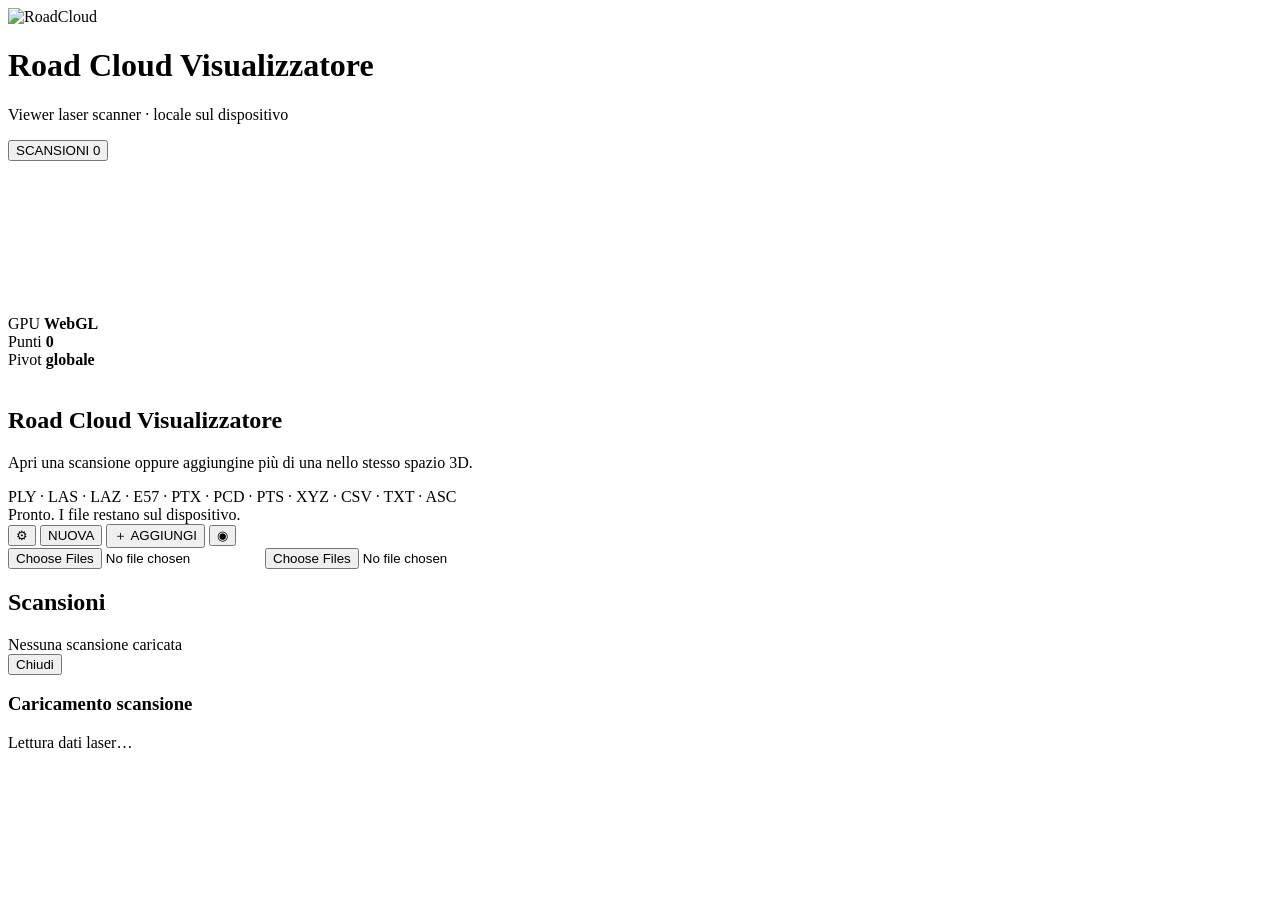
==== road-cloud-visualizzatore/index.html @ 15810f76 "Add Road Cloud Visualizzatore main page" ====
<!doctype html>
<html lang="it">
<head>
<meta charset="utf-8">
<meta name="viewport" content="width=device-width,initial-scale=1,viewport-fit=cover,user-scalable=no">
<meta name="theme-color" content="#02070c">
<meta name="apple-mobile-web-app-capable" content="yes">
<meta name="apple-mobile-web-app-status-bar-style" content="black-translucent">
<meta name="apple-mobile-web-app-title" content="Road Cloud Visualizzatore">
<title>Road Cloud Visualizzatore</title>
<link rel="manifest" href="./manifest.webmanifest">
<link rel="apple-touch-icon" href="./icon.png">
<link rel="stylesheet" href="./style.css">
</head>
<body>
<div class="app">
  <header class="topbar">
    <img class="brand-icon" src="./icon.png" alt="RoadCloud">
    <div class="brand"><h1>Road Cloud Visualizzatore</h1><p id="topSub">Viewer laser scanner · locale sul dispositivo</p></div>
    <div class="top-actions"><button id="layersBtn" class="pill-btn" type="button">SCANSIONI <span id="layerCount">0</span></button></div>
  </header>

  <main class="viewer-shell" id="viewerShell">
    <canvas id="gl" tabindex="0" aria-label="Visualizzatore 3D nuvole di punti"></canvas>
    <div class="hud">
      <div class="hud-chip ok">GPU <strong>WebGL</strong></div>
      <div class="hud-chip">Punti <strong id="pointCount">0</strong></div>
      <div class="hud-chip">Pivot <strong id="pivotMode">globale</strong></div>
    </div>
    <div id="pivotDot" class="pivot-dot"></div>
    <div id="empty" class="empty-state">
      <div class="empty-card">
        <img src="./icon.png" alt="">
        <h2>Road Cloud Visualizzatore</h2>
        <p>Apri una scansione oppure aggiungine più di una nello stesso spazio 3D.</p>
        <div class="formats">PLY · LAS · LAZ · E57 · PTX · PCD · PTS · XYZ · CSV · TXT · ASC</div>
      </div>
    </div>

    <div id="status" class="status-strip">Pronto. I file restano sul dispositivo.</div>
    <nav class="bottom-dock" aria-label="Comandi visualizzatore">
      <button id="settingsBtn" class="dock-btn icon" type="button" aria-label="Impostazioni">⚙︎</button>
      <button id="newBtn" class="dock-btn new" type="button">NUOVA</button>
      <button id="addBtn" class="dock-btn add" type="button">＋ AGGIUNGI</button>
      <button id="fitBtn" class="dock-btn icon" type="button" aria-label="Adatta vista">◉</button>
    </nav>

    <input id="addInput" class="hidden-input" type="file" multiple accept=".ply,.las,.laz,.e57,.ptx,.pcd,.pts,.xyz,.csv,.txt,.asc">
    <input id="newInput" class="hidden-input" type="file" multiple accept=".ply,.las,.laz,.e57,.ptx,.pcd,.pts,.xyz,.csv,.txt,.asc">

    <div id="drawerBackdrop" class="drawer-backdrop"></div>
    <section id="drawer" class="drawer" aria-label="Scansioni caricate">
      <div class="drawer-handle"></div>
      <div class="drawer-head"><div><h2>Scansioni</h2><span id="drawerSummary">Nessuna scansione caricata</span></div><button id="closeDrawer" class="mini-btn" type="button">Chiudi</button></div>
      <div id="layerList"></div>
    </section>

    <div id="progress" class="progress-wrap" role="status" aria-live="polite"><div class="progress-card"><h3 id="progressTitle">Caricamento scansione</h3><p id="progressText">Lettura dati laser…</p><div class="progress-track"><div class="progress-bar"></div></div></div></div>
  </main>
</div>
<script type="module" src="./app.js"></script>
</body>
</html>
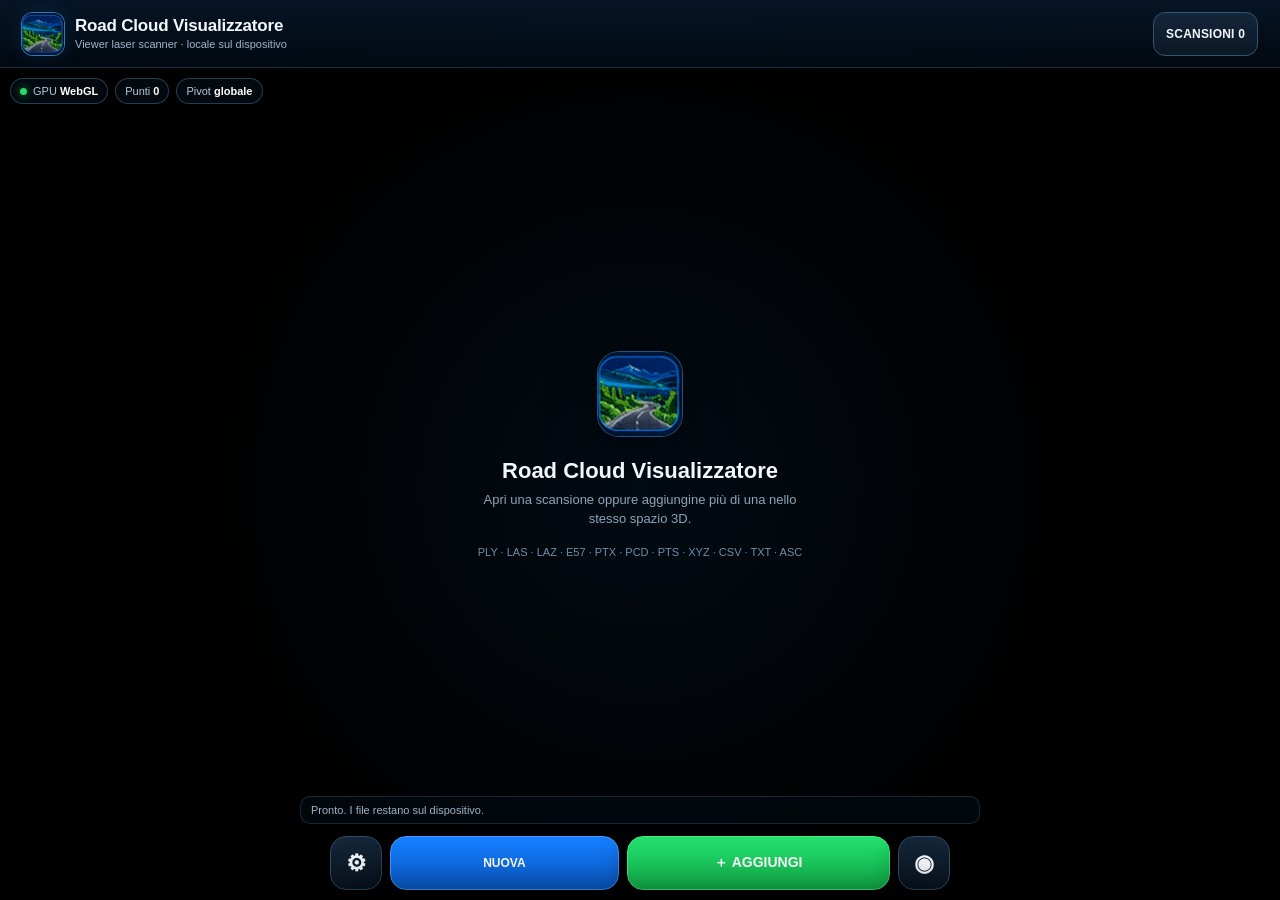
==== commit ec24ff2c: "Use RoadCloud icon in Road Cloud Visualizzatore" ====
--- a/road-cloud-visualizzatore/index.html
+++ b/road-cloud-visualizzatore/index.html
@@ -9,52 +9,25 @@
 <meta name="apple-mobile-web-app-title" content="Road Cloud Visualizzatore">
 <title>Road Cloud Visualizzatore</title>
 <link rel="manifest" href="./manifest.webmanifest">
-<link rel="apple-touch-icon" href="./icon.png">
+<link rel="apple-touch-icon" href="./icon-roadcloud.svg">
 <link rel="stylesheet" href="./style.css">
 </head>
 <body>
 <div class="app">
   <header class="topbar">
-    <img class="brand-icon" src="./icon.png" alt="RoadCloud">
+    <img class="brand-icon" src="./icon-roadcloud.svg" alt="RoadCloud">
     <div class="brand"><h1>Road Cloud Visualizzatore</h1><p id="topSub">Viewer laser scanner · locale sul dispositivo</p></div>
     <div class="top-actions"><button id="layersBtn" class="pill-btn" type="button">SCANSIONI <span id="layerCount">0</span></button></div>
   </header>
-
   <main class="viewer-shell" id="viewerShell">
     <canvas id="gl" tabindex="0" aria-label="Visualizzatore 3D nuvole di punti"></canvas>
-    <div class="hud">
-      <div class="hud-chip ok">GPU <strong>WebGL</strong></div>
-      <div class="hud-chip">Punti <strong id="pointCount">0</strong></div>
-      <div class="hud-chip">Pivot <strong id="pivotMode">globale</strong></div>
-    </div>
+    <div class="hud"><div class="hud-chip ok">GPU <strong>WebGL</strong></div><div class="hud-chip">Punti <strong id="pointCount">0</strong></div><div class="hud-chip">Pivot <strong id="pivotMode">globale</strong></div></div>
     <div id="pivotDot" class="pivot-dot"></div>
-    <div id="empty" class="empty-state">
-      <div class="empty-card">
-        <img src="./icon.png" alt="">
-        <h2>Road Cloud Visualizzatore</h2>
-        <p>Apri una scansione oppure aggiungine più di una nello stesso spazio 3D.</p>
-        <div class="formats">PLY · LAS · LAZ · E57 · PTX · PCD · PTS · XYZ · CSV · TXT · ASC</div>
-      </div>
-    </div>
-
+    <div id="empty" class="empty-state"><div class="empty-card"><img src="./icon-roadcloud.svg" alt=""><h2>Road Cloud Visualizzatore</h2><p>Apri una scansione oppure aggiungine più di una nello stesso spazio 3D.</p><div class="formats">PLY · LAS · LAZ · E57 · PTX · PCD · PTS · XYZ · CSV · TXT · ASC</div></div></div>
     <div id="status" class="status-strip">Pronto. I file restano sul dispositivo.</div>
-    <nav class="bottom-dock" aria-label="Comandi visualizzatore">
-      <button id="settingsBtn" class="dock-btn icon" type="button" aria-label="Impostazioni">⚙︎</button>
-      <button id="newBtn" class="dock-btn new" type="button">NUOVA</button>
-      <button id="addBtn" class="dock-btn add" type="button">＋ AGGIUNGI</button>
-      <button id="fitBtn" class="dock-btn icon" type="button" aria-label="Adatta vista">◉</button>
-    </nav>
-
-    <input id="addInput" class="hidden-input" type="file" multiple accept=".ply,.las,.laz,.e57,.ptx,.pcd,.pts,.xyz,.csv,.txt,.asc">
-    <input id="newInput" class="hidden-input" type="file" multiple accept=".ply,.las,.laz,.e57,.ptx,.pcd,.pts,.xyz,.csv,.txt,.asc">
-
-    <div id="drawerBackdrop" class="drawer-backdrop"></div>
-    <section id="drawer" class="drawer" aria-label="Scansioni caricate">
-      <div class="drawer-handle"></div>
-      <div class="drawer-head"><div><h2>Scansioni</h2><span id="drawerSummary">Nessuna scansione caricata</span></div><button id="closeDrawer" class="mini-btn" type="button">Chiudi</button></div>
-      <div id="layerList"></div>
-    </section>
-
+    <nav class="bottom-dock" aria-label="Comandi visualizzatore"><button id="settingsBtn" class="dock-btn icon" type="button" aria-label="Impostazioni">⚙︎</button><button id="newBtn" class="dock-btn new" type="button">NUOVA</button><button id="addBtn" class="dock-btn add" type="button">＋ AGGIUNGI</button><button id="fitBtn" class="dock-btn icon" type="button" aria-label="Adatta vista">◉</button></nav>
+    <input id="addInput" class="hidden-input" type="file" multiple accept=".ply,.las,.laz,.e57,.ptx,.pcd,.pts,.xyz,.csv,.txt,.asc"><input id="newInput" class="hidden-input" type="file" multiple accept=".ply,.las,.laz,.e57,.ptx,.pcd,.pts,.xyz,.csv,.txt,.asc">
+    <div id="drawerBackdrop" class="drawer-backdrop"></div><section id="drawer" class="drawer" aria-label="Scansioni caricate"><div class="drawer-handle"></div><div class="drawer-head"><div><h2>Scansioni</h2><span id="drawerSummary">Nessuna scansione caricata</span></div><button id="closeDrawer" class="mini-btn" type="button">Chiudi</button></div><div id="layerList"></div></section>
     <div id="progress" class="progress-wrap" role="status" aria-live="polite"><div class="progress-card"><h3 id="progressTitle">Caricamento scansione</h3><p id="progressText">Lettura dati laser…</p><div class="progress-track"><div class="progress-bar"></div></div></div></div>
   </main>
 </div>
--- a/road-cloud-visualizzatore/style.css
+++ b/road-cloud-visualizzatore/style.css
@@ -0,0 +1,37 @@
+:root{
+  color-scheme:dark;
+  --bg:#02070c; --panel:rgba(11,20,31,.94); --panel2:rgba(20,33,49,.94);
+  --line:#24384f; --line2:#335473; --text:#f3f7fb; --muted:#8fa3b8;
+  --blue:#1688ff; --blue2:#55b8ff; --green:#21dd68; --red:#ff475d; --amber:#ffad3d;
+  --safe-bottom:env(safe-area-inset-bottom,0px); --safe-top:env(safe-area-inset-top,0px);
+}
+*{box-sizing:border-box;-webkit-tap-highlight-color:transparent}
+html,body{margin:0;min-height:100%;background:#000;color:var(--text);font-family:-apple-system,BlinkMacSystemFont,"SF Pro Display","Segoe UI",Roboto,Arial,sans-serif}
+body{overscroll-behavior:none}
+button,input,select{font:inherit;color:inherit}
+button{cursor:pointer}
+.app{min-height:100vh;background:radial-gradient(circle at 50% -15%,#09213b 0,#030b13 38%,#000 76%)}
+.topbar{height:calc(68px + var(--safe-top));padding:var(--safe-top) 14px 0;display:flex;align-items:center;gap:11px;border-bottom:1px solid rgba(83,124,165,.28);background:linear-gradient(180deg,rgba(6,21,38,.98),rgba(2,9,16,.92));position:relative;z-index:20}
+.brand-icon{width:42px;height:42px;border-radius:11px;object-fit:cover;box-shadow:0 0 0 1px #3778ad,0 0 22px rgba(31,139,255,.16)}
+.brand{min-width:0;flex:1}.brand h1{font-size:17px;line-height:1.05;margin:0;font-weight:760;letter-spacing:-.2px;white-space:nowrap;overflow:hidden;text-overflow:ellipsis}.brand p{font-size:11px;color:#9db6cf;margin:4px 0 0;white-space:nowrap;overflow:hidden;text-overflow:ellipsis}
+.top-actions{display:flex;gap:7px}.icon-btn,.pill-btn,.action-btn,.mini-btn{border:1px solid var(--line2);background:linear-gradient(180deg,#14263a,#0b1724);border-radius:12px;min-height:44px;padding:0 12px}.icon-btn{width:44px;padding:0;display:grid;place-items:center;font-size:20px}.pill-btn{font-size:12px;font-weight:700;letter-spacing:.2px}
+.viewer-shell{position:relative;height:calc(100vh - 68px - var(--safe-top));min-height:520px;overflow:hidden;background:#000}
+#gl{display:block;width:100%;height:100%;touch-action:none;background:#000;outline:none}
+.hud{position:absolute;left:10px;right:10px;top:10px;display:flex;gap:7px;flex-wrap:wrap;pointer-events:none;z-index:4}
+.hud-chip{padding:6px 9px;border:1px solid rgba(77,118,160,.48);border-radius:999px;background:rgba(4,12,20,.76);backdrop-filter:blur(12px);font-size:11px;color:#b8c9da;box-shadow:0 2px 16px rgba(0,0,0,.18)}.hud-chip strong{color:#fff}.hud-chip.ok::before{content:"";display:inline-block;width:7px;height:7px;border-radius:50%;background:var(--green);margin-right:6px;box-shadow:0 0 10px rgba(33,221,104,.6)}
+.empty-state{position:absolute;inset:0;display:flex;align-items:center;justify-content:center;padding:90px 26px 145px;pointer-events:none;text-align:center;background:radial-gradient(circle at center,rgba(6,24,43,.45),transparent 58%)}
+.empty-state.hidden{display:none}.empty-card{max-width:330px}.empty-card img{width:84px;height:84px;border-radius:21px;box-shadow:0 0 0 1px rgba(88,174,255,.45),0 16px 50px rgba(0,0,0,.35)}.empty-card h2{margin:18px 0 7px;font-size:22px}.empty-card p{margin:0;color:var(--muted);font-size:13px;line-height:1.45}.formats{margin-top:15px;color:#6f8eaa;font-size:11px;line-height:1.5}
+.pivot-dot{position:absolute;width:16px;height:16px;border:1.5px solid var(--blue2);border-radius:50%;left:50%;top:50%;transform:translate(-50%,-50%);pointer-events:none;opacity:0;transition:opacity .15s;z-index:5}.pivot-dot::before,.pivot-dot::after{content:"";position:absolute;background:var(--blue2)}.pivot-dot::before{width:22px;height:1px;left:-4px;top:6px}.pivot-dot::after{height:22px;width:1px;left:6px;top:-4px}.pivot-dot.show{opacity:.9}
+.bottom-dock{position:absolute;z-index:10;left:10px;right:10px;bottom:calc(10px + var(--safe-bottom));display:grid;grid-template-columns:52px minmax(0,1fr) minmax(0,1.15fr) 52px;gap:8px;align-items:stretch}
+.dock-btn{min-height:54px;border-radius:16px;border:1px solid #2e4a67;background:linear-gradient(180deg,rgba(22,40,60,.96),rgba(9,20,31,.96));box-shadow:0 8px 28px rgba(0,0,0,.38);font-weight:750;font-size:12px;padding:0 10px}.dock-btn.icon{font-size:23px;padding:0}.dock-btn.add{background:linear-gradient(180deg,#24df6e,#13b94f);border-color:#41ee83;color:#fff;font-size:14px}.dock-btn.new{background:linear-gradient(180deg,#167fff,#0a5fd0);border-color:#419dff;color:#fff}.dock-btn:active{transform:scale(.985)}
+.status-strip{position:absolute;z-index:9;left:12px;right:12px;bottom:calc(76px + var(--safe-bottom));padding:7px 10px;border-radius:10px;background:rgba(3,10,17,.74);border:1px solid rgba(52,80,108,.46);font-size:11px;color:#9fb4c8;backdrop-filter:blur(10px);white-space:nowrap;overflow:hidden;text-overflow:ellipsis;pointer-events:none}
+.hidden-input{position:absolute;width:1px;height:1px;opacity:0;pointer-events:none}
+.drawer-backdrop{position:absolute;inset:0;background:rgba(0,0,0,.55);z-index:29;opacity:0;pointer-events:none;transition:opacity .2s}.drawer-backdrop.open{opacity:1;pointer-events:auto}
+.drawer{position:absolute;z-index:30;left:0;right:0;bottom:0;max-height:72%;background:linear-gradient(180deg,#101b28,#07111b);border-top:1px solid #365270;border-radius:20px 20px 0 0;padding:10px 12px calc(14px + var(--safe-bottom));transform:translateY(105%);transition:transform .22s ease;box-shadow:0 -16px 40px rgba(0,0,0,.45);overflow:auto}.drawer.open{transform:translateY(0)}
+.drawer-handle{width:44px;height:5px;background:#40566d;border-radius:999px;margin:1px auto 12px}.drawer-head{display:flex;align-items:center;justify-content:space-between;gap:10px;margin-bottom:10px}.drawer-head h2{font-size:17px;margin:0}.drawer-head span{font-size:11px;color:var(--muted)}
+.layer-row{display:grid;grid-template-columns:34px minmax(0,1fr) auto;gap:9px;align-items:center;padding:10px 0;border-top:1px solid rgba(63,87,112,.35)}.layer-row:first-of-type{border-top:0}.vis-toggle{width:29px;height:29px;border-radius:9px;border:1px solid #365572;background:#101e2c;color:var(--green);display:grid;place-items:center;padding:0}.vis-toggle.off{color:#617488}.layer-main{min-width:0}.layer-name{font-size:13px;font-weight:720;white-space:nowrap;overflow:hidden;text-overflow:ellipsis}.layer-meta{font-size:10px;color:var(--muted);margin-top:3px}.layer-actions{display:flex;gap:6px}.mini-btn{min-height:34px;padding:0 9px;font-size:11px;border-radius:9px}.mini-btn.danger{color:#ff8090;border-color:#663444;background:#24131a}
+.progress-wrap{position:absolute;inset:0;z-index:40;background:rgba(0,0,0,.64);display:none;align-items:center;justify-content:center;padding:28px}.progress-wrap.show{display:flex}.progress-card{width:min(360px,100%);background:#0e1925;border:1px solid #31506d;border-radius:18px;padding:18px;box-shadow:0 20px 60px #000}.progress-card h3{margin:0 0 8px;font-size:16px}.progress-card p{margin:0 0 12px;color:var(--muted);font-size:12px}.progress-track{height:7px;background:#1c2c3d;border-radius:999px;overflow:hidden}.progress-bar{height:100%;width:20%;background:linear-gradient(90deg,#0d7dff,#59c4ff);border-radius:999px;animation:scanbar 1.1s ease-in-out infinite alternate}@keyframes scanbar{to{width:82%}}
+/* Settings */
+.settings-page{min-height:100vh;background:linear-gradient(180deg,#071321,#01060a);padding-bottom:calc(24px + var(--safe-bottom))}.settings-top{padding:calc(12px + var(--safe-top)) 14px 12px;display:flex;align-items:center;gap:10px;border-bottom:1px solid var(--line);position:sticky;top:0;background:rgba(5,14,23,.94);backdrop-filter:blur(16px);z-index:10}.back-btn{width:44px;height:44px;border:1px solid #2c4964;border-radius:13px;background:#112033;font-size:23px}.settings-title{flex:1}.settings-title h1{font-size:18px;margin:0}.settings-title p{font-size:11px;color:var(--muted);margin:3px 0 0}.settings-content{max-width:760px;margin:0 auto;padding:12px}.setting-group{margin:11px 0 17px}.group-label{font-size:11px;color:#86a1bb;margin:0 8px 7px;text-transform:uppercase;letter-spacing:.55px}.setting-card{border:1px solid #263c52;border-radius:16px;overflow:hidden;background:rgba(13,24,36,.91)}.setting-row{min-height:58px;padding:10px 13px;display:flex;align-items:center;gap:12px;border-top:1px solid rgba(62,89,115,.3)}.setting-row:first-child{border-top:0}.setting-text{flex:1;min-width:0}.setting-text b{display:block;font-size:13px}.setting-text small{display:block;color:var(--muted);font-size:10px;line-height:1.35;margin-top:3px}.setting-value{font-size:12px;color:#bcd3e8}.setting-row select{min-width:120px;height:38px;border:1px solid #31516e;border-radius:10px;background:#101e2c;padding:0 9px}.setting-row input[type=range]{width:130px;accent-color:var(--blue)}.switch{position:relative;width:48px;height:29px;flex:none}.switch input{display:none}.switch span{position:absolute;inset:0;background:#263647;border-radius:999px;transition:.18s}.switch span::after{content:"";position:absolute;width:23px;height:23px;border-radius:50%;background:#fff;left:3px;top:3px;transition:.18s;box-shadow:0 2px 5px #0006}.switch input:checked+span{background:var(--green)}.switch input:checked+span::after{transform:translateX(19px)}
+.reset-settings{width:100%;min-height:48px;border:1px solid #683440;border-radius:13px;background:#271118;color:#ff7c8c;font-weight:700}.about{padding:13px;color:#8da2b7;font-size:11px;line-height:1.5}.version{color:#5f7890;text-align:center;font-size:10px;margin-top:18px}
+@media(min-width:800px){.topbar{padding-left:22px;padding-right:22px}.bottom-dock{left:50%;right:auto;transform:translateX(-50%);width:620px}.status-strip{left:50%;right:auto;transform:translateX(-50%);width:min(680px,calc(100% - 24px))}.drawer{left:50%;right:auto;transform:translate(-50%,105%);width:min(620px,100%)}.drawer.open{transform:translate(-50%,0)}}
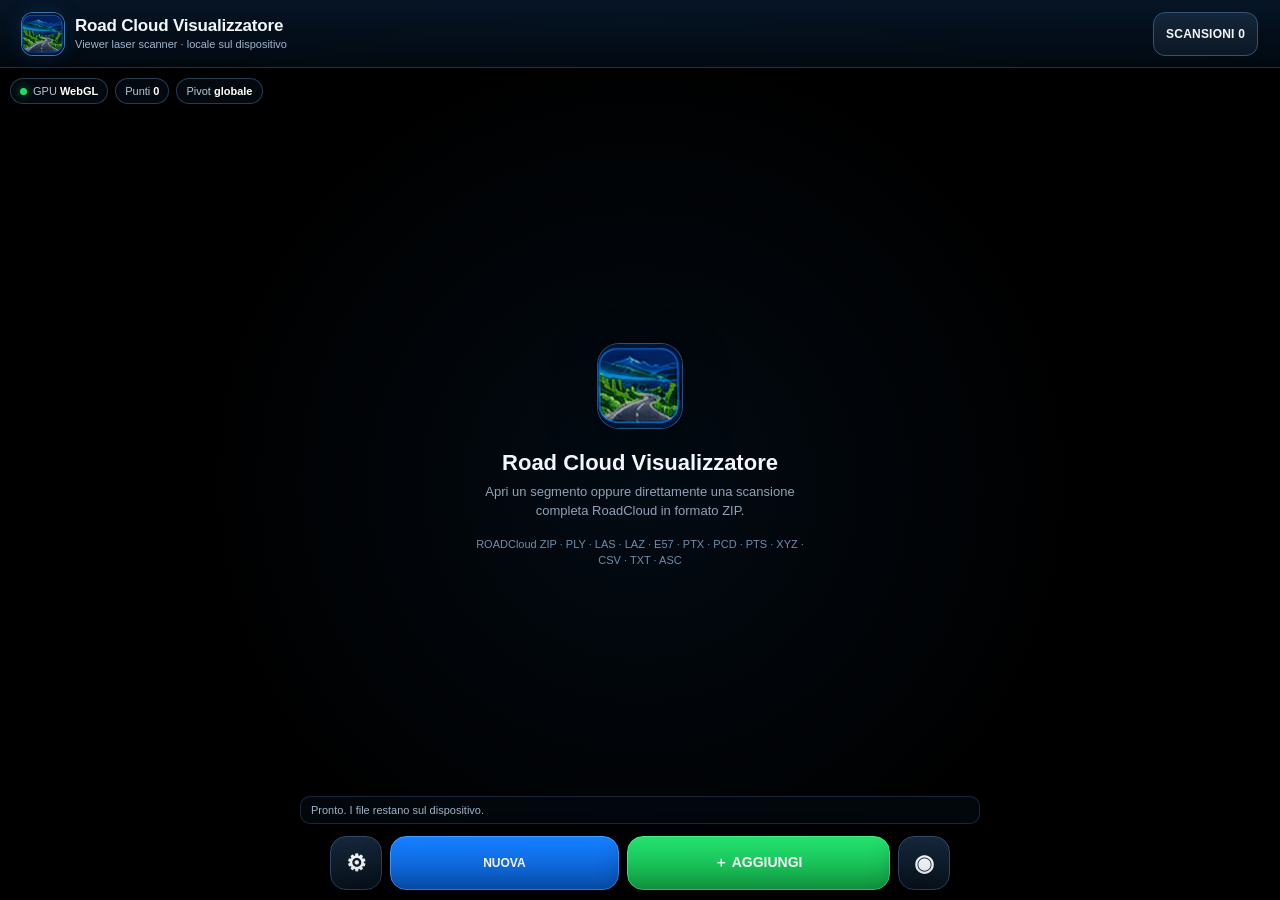
==== commit 0094b7ca: "Enable RoadCloud ZIP scans and load fixed viewer" ====
--- a/road-cloud-visualizzatore/index.html
+++ b/road-cloud-visualizzatore/index.html
@@ -23,14 +23,14 @@
     <canvas id="gl" tabindex="0" aria-label="Visualizzatore 3D nuvole di punti"></canvas>
     <div class="hud"><div class="hud-chip ok">GPU <strong>WebGL</strong></div><div class="hud-chip">Punti <strong id="pointCount">0</strong></div><div class="hud-chip">Pivot <strong id="pivotMode">globale</strong></div></div>
     <div id="pivotDot" class="pivot-dot"></div>
-    <div id="empty" class="empty-state"><div class="empty-card"><img src="./icon-roadcloud.svg" alt=""><h2>Road Cloud Visualizzatore</h2><p>Apri una scansione oppure aggiungine più di una nello stesso spazio 3D.</p><div class="formats">PLY · LAS · LAZ · E57 · PTX · PCD · PTS · XYZ · CSV · TXT · ASC</div></div></div>
+    <div id="empty" class="empty-state"><div class="empty-card"><img src="./icon-roadcloud.svg" alt=""><h2>Road Cloud Visualizzatore</h2><p>Apri un segmento oppure direttamente una scansione completa RoadCloud in formato ZIP.</p><div class="formats">ROADCloud ZIP · PLY · LAS · LAZ · E57 · PTX · PCD · PTS · XYZ · CSV · TXT · ASC</div></div></div>
     <div id="status" class="status-strip">Pronto. I file restano sul dispositivo.</div>
     <nav class="bottom-dock" aria-label="Comandi visualizzatore"><button id="settingsBtn" class="dock-btn icon" type="button" aria-label="Impostazioni">⚙︎</button><button id="newBtn" class="dock-btn new" type="button">NUOVA</button><button id="addBtn" class="dock-btn add" type="button">＋ AGGIUNGI</button><button id="fitBtn" class="dock-btn icon" type="button" aria-label="Adatta vista">◉</button></nav>
-    <input id="addInput" class="hidden-input" type="file" multiple accept=".ply,.las,.laz,.e57,.ptx,.pcd,.pts,.xyz,.csv,.txt,.asc"><input id="newInput" class="hidden-input" type="file" multiple accept=".ply,.las,.laz,.e57,.ptx,.pcd,.pts,.xyz,.csv,.txt,.asc">
+    <input id="addInput" class="hidden-input" type="file" multiple accept=".zip,.ply,.las,.laz,.e57,.ptx,.pcd,.pts,.xyz,.csv,.txt,.asc,application/zip"><input id="newInput" class="hidden-input" type="file" multiple accept=".zip,.ply,.las,.laz,.e57,.ptx,.pcd,.pts,.xyz,.csv,.txt,.asc,application/zip">
     <div id="drawerBackdrop" class="drawer-backdrop"></div><section id="drawer" class="drawer" aria-label="Scansioni caricate"><div class="drawer-handle"></div><div class="drawer-head"><div><h2>Scansioni</h2><span id="drawerSummary">Nessuna scansione caricata</span></div><button id="closeDrawer" class="mini-btn" type="button">Chiudi</button></div><div id="layerList"></div></section>
     <div id="progress" class="progress-wrap" role="status" aria-live="polite"><div class="progress-card"><h3 id="progressTitle">Caricamento scansione</h3><p id="progressText">Lettura dati laser…</p><div class="progress-track"><div class="progress-bar"></div></div></div></div>
   </main>
 </div>
-<script type="module" src="./app.js"></script>
+<script type="module" src="./app-v2.js?v=2"></script>
 </body>
 </html>
